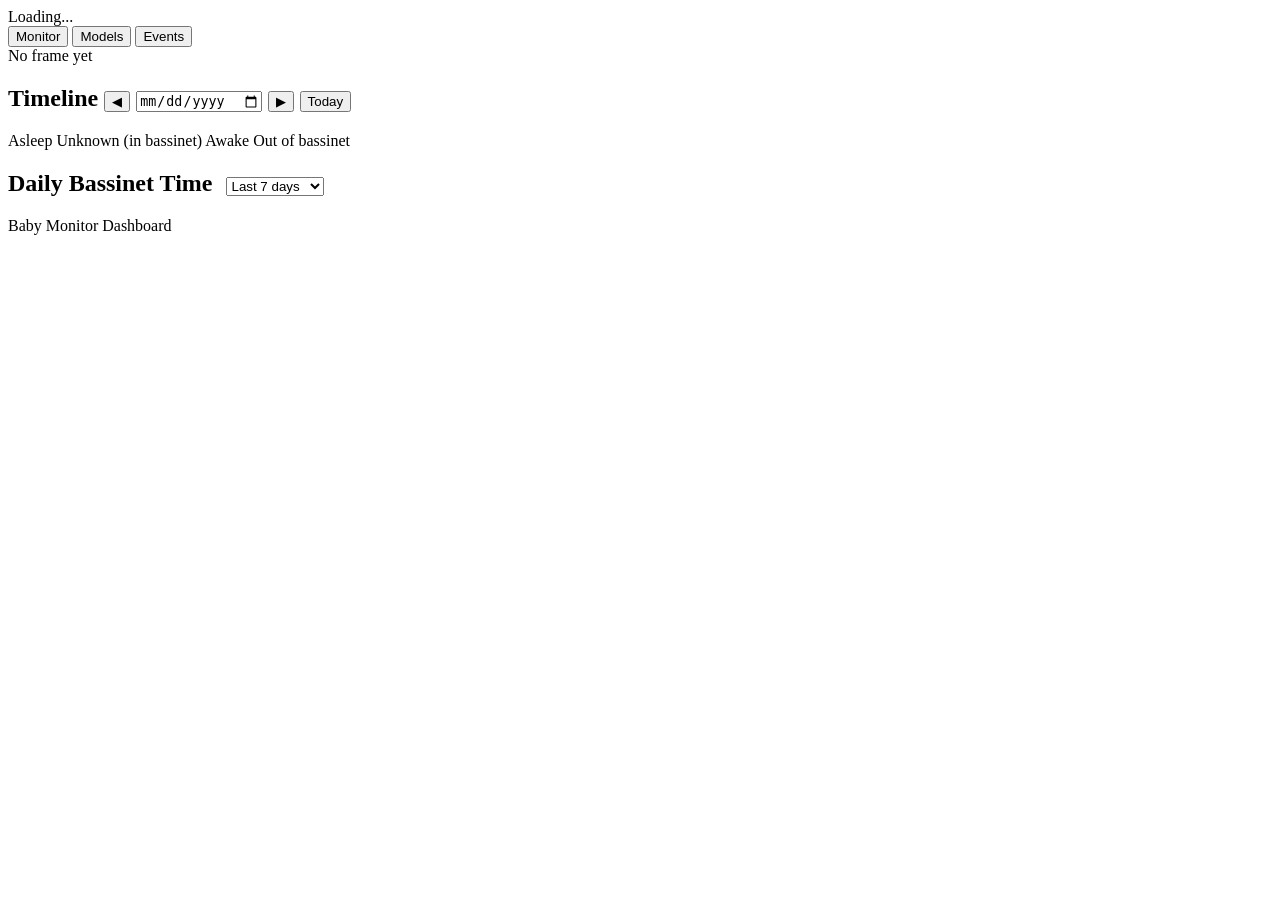
==== skills/baby-monitor/dashboard/static/index.html @ 126637f2 "feat(dashboard): recap video, pipeline history, classifier panel refresh Three dashboard-visible cha" ====
<!DOCTYPE html>
<html lang="en">
<head>
  <meta charset="UTF-8">
  <meta name="viewport" content="width=device-width, initial-scale=1.0">
  <title>Baby Monitor Dashboard</title>
  <link rel="stylesheet" href="/static/style.css?v=30">
</head>
<body>
  <!-- Top Bar: Compact Status -->
  <header id="status-bar">
    <div class="status-left">
      <div id="status-icon" class="status-icon"></div>
      <div class="status-text">
        <div id="status-display" class="status-main">Loading...</div>
        <div id="status-duration" class="status-sub"></div>
      </div>
    </div>
    <div class="status-center">
      <div id="status-alerts" class="status-alerts"></div>
    </div>
    <div class="status-right">
      <div class="status-meta">
        <div id="status-time" class="meta-line"></div>
        <div id="status-health" class="meta-line"></div>
      </div>
    </div>
  </header>

  <!-- Full-size frame modal -->
  <div id="frame-modal" class="modal" style="display:none">
    <div class="modal-backdrop"></div>
    <img id="frame-full" class="modal-img" alt="Full frame">
  </div>

  <!-- Main Content -->
  <main>
    <!-- Tab bar -->
    <nav class="tab-bar" role="tablist" aria-label="Dashboard sections">
      <button type="button" class="tab-btn active" role="tab" aria-selected="true" data-tab="monitor" id="tab-monitor">Monitor</button>
      <button type="button" class="tab-btn" role="tab" aria-selected="false" data-tab="models" id="tab-models">Models</button>
      <button type="button" class="tab-btn" role="tab" aria-selected="false" data-tab="events" id="tab-events">Events</button>
    </nav>

    <!-- =============== Monitor tab =============== -->
    <div class="tab-panel active" role="tabpanel" data-tab="monitor" aria-labelledby="tab-monitor">
    <!-- Live Frame (hero) -->
    <section class="card live-frame-card">
      <div class="live-frame-container">
        <img id="frame-thumb" class="live-frame-img" alt="Latest frame" style="display:none">
        <div id="live-frame-placeholder" class="live-frame-placeholder">No frame yet</div>
      </div>
      <div class="live-frame-bar">
        <span id="live-frame-countdown" class="live-frame-countdown"></span>
      </div>
    </section>
    <!-- Timeline -->
    <section class="card">
      <h2>Timeline
        <button id="tl-prev" class="tl-nav-btn">◀</button>
        <input type="date" id="tl-date" class="tl-date-picker">
        <button id="tl-next" class="tl-nav-btn">▶</button>
        <button id="tl-today" class="tl-nav-btn tl-today-btn">Today</button>
      </h2>
      <div class="timeline-legend">
        <span class="legend-item"><span class="legend-dot asleep"></span> Asleep</span>
        <span class="legend-item"><span class="legend-dot unknown-present"></span> Unknown (in bassinet)</span>
        <span class="legend-item"><span class="legend-dot awake"></span> Awake</span>
        <span class="legend-item"><span class="legend-dot absent"></span> Out of bassinet</span>
      </div>
      <div id="timeline-container" class="timeline-container">
        <div id="timeline-labels" class="timeline-labels"></div>
        <div id="timeline-bar" class="timeline-bar"></div>

      </div>
    </section>

    <!-- Daily Bassinet Chart -->
    <section class="card" id="bassinet-chart-card">
      <h2>Daily Bassinet Time
        <select id="bassinet-days" class="detail-select" style="margin-left:8px">
          <option value="7" selected>Last 7 days</option>
          <option value="14">Last 14 days</option>
          <option value="30">Last 30 days</option>
        </select>
      </h2>
      <div id="bassinet-chart" class="bassinet-chart"></div>
    </section>

    <!-- Block Detail Panel -->
    <section id="block-detail" class="card" style="display:none">
      <h2>Block Detail
        <span class="block-nav">
          <button id="block-prev" class="viewer-btn">◀ Prev Block</button>
          <span id="block-counter" class="viewer-counter"></span>
          <button id="block-next" class="viewer-btn">Next Block ▶</button>
        </span>
        <button id="block-detail-close" class="tl-nav-btn" style="float:right">✕ Close</button>
      </h2>
      <div id="block-detail-summary" class="block-summary"></div>
      <div class="block-label-row">
        <span class="block-label-text">Label all frames in block:</span>
        <select id="block-label-select" class="detail-select">
          <option value="">— select —</option>
          <option value="eyes_open">Eyes Open</option>
          <option value="eyes_closed">Eyes Closed</option>
          <option value="face_not_visible">Face Not Visible</option>
          <option value="not_in_bassinet">Not In Bassinet</option>
        </select>
        <button id="block-label-apply" class="viewer-btn">Apply to all</button>
        <span id="block-label-status" class="viewer-saved"></span>
        <label class="block-reviewed-label" title="Mark all frames in this block as reviewed (confirmed ground truth for F1 calculation)">
          <input type="checkbox" id="block-reviewed"> Reviewed
        </label>
        <span id="block-reviewed-status" class="viewer-saved"></span>
      </div>
      <div id="block-detail-viewer" class="block-viewer">
        <div class="viewer-frame" id="viewer-frame-container" style="position:relative">
          <img id="viewer-img" class="viewer-img" alt="Frame">
          <div id="viewer-face-overlay" class="face-overlay" style="display:none"></div>
          <div id="viewer-draw-rect" class="face-overlay drawing" style="display:none"></div>
        </div>
        <div class="viewer-controls">
          <div class="viewer-nav">
            <button id="viewer-prev" class="viewer-btn">◀ Prev</button>
            <span id="viewer-counter" class="viewer-counter">1 / 10</span>
            <button id="viewer-next" class="viewer-btn">Next ▶</button>
          </div>
          <div class="viewer-meta">
            <span id="viewer-time" class="viewer-time"></span>
            <span id="viewer-model-label" class="viewer-model-label"></span>
            <span id="viewer-birdeye-presence" class="viewer-birdeye-label" style="display:none"></span>
            <span id="viewer-birdeye-face" class="viewer-birdeye-label" style="display:none"></span>
            <span id="viewer-birdeye-eye" class="viewer-birdeye-label" style="display:none"></span>
            <!-- Shadow-experiment labels are injected dynamically by
                 renderViewer() as direct children of .viewer-meta (class
                 `viewer-experiment-label`), one per registered experiment
                 with a result on this frame. They are inserted right
                 here — the marker keeps the DOM order stable. -->
            <span id="viewer-experiments-marker" style="display:none"></span>
            <select id="viewer-state" class="detail-select viewer-state-select">
              <option value="eyes_open">Eyes Open</option>
              <option value="eyes_closed">Eyes Closed</option>
              <option value="face_not_visible">Face Not Visible</option>
              <option value="not_in_bassinet">Not In Bassinet</option>
            </select>
            <button id="viewer-confirm" class="viewer-btn" style="padding:6px 10px;font-size:0.8rem">Confirm</button>
            <button id="viewer-clear-face" class="viewer-btn" style="padding:6px 10px;font-size:0.8rem" title="Clear corrected face box">Clear Face</button>
            <button id="viewer-run-inference" class="viewer-btn" style="padding:6px 10px;font-size:0.8rem" title="Re-run BIRDEYE inference on this frame">Run Inference</button>
            <span id="viewer-saved" class="viewer-saved"></span>
            <span id="viewer-retrain-status" class="viewer-retrain-status"></span>
          </div>
        </div>
      </div>
    </section>


    </div><!-- /monitor-panel -->

    <!-- =============== Models tab =============== -->
    <div class="tab-panel" role="tabpanel" data-tab="models" aria-labelledby="tab-models" hidden>
    <!-- Pending Corrections -->
    <details class="card" id="corrections-card">
      <summary><h2 style="display:inline">Pending Corrections
        <span class="subtitle" id="corrections-summary"></span>
      </h2></summary>
      <div id="corrections-breakdown" class="corrections-breakdown"></div>
      <div class="table-wrap">
        <table id="corrections-table">
          <thead>
            <tr>
              <th>Corrected</th>
              <th>Frame Time</th>
              <th>Original</th>
              <th>Corrected To</th>
              <th>BIRDEYE</th>
              <th>Source</th>
              <th style="width:60px">Frame</th>
            </tr>
          </thead>
          <tbody id="corrections-body"></tbody>
        </table>
      </div>
      <div id="corrections-empty" class="safety-empty" style="display:none">No pending corrections — all corrections have been used in training.</div>
    </details>

    <!-- BIRDEYE Classifiers: production metrics + training validation -->
    <section class="card" id="classifiers-card">
      <h2>BIRDEYE Classifiers
        <select id="safety-range" class="detail-select" style="margin-left:8px">
          <option value="6">Last 6 hr</option>
          <option value="12">Last 12 hr</option>
          <option value="24">Last 24 hr</option>
          <option value="168" selected>Last 7 days</option>
        </select>
        <span class="subtitle" id="safety-period"></span>
        <span style="float:right">
          <label class="skip-face-label" title="Skip face detector training (~60 min savings)"><input type="checkbox" id="skip-face-detect" checked> skip face</label>
          <button id="footer-retrain" class="footer-retrain-btn">Retrain Model</button>
          <button id="footer-abort" class="footer-abort-btn" style="display:none">Abort</button>
        </span>
      </h2>
      <div class="classifiers-meta" id="classifiers-meta"></div>
      <div class="classifiers-grid">
        <div class="train-col">
          <h3>Data & Training</h3>
          <div id="train-data" class="train-details"></div>
        </div>
        <div class="train-col">
          <h3>Presence</h3>
          <div id="classifier-presence"></div>
        </div>
        <div class="train-col">
          <h3>Face Detection</h3>
          <div id="classifier-face" class="train-details"></div>
        </div>
        <div class="train-col">
          <h3>Eye State</h3>
          <div id="classifier-eye"></div>
        </div>
      </div>
    </section>

    <!-- Shadow Experiments: per-experiment shadow-pipeline metrics -->
    <section class="card" id="experiments-card" style="display:none">
      <h2>Shadow Experiments
        <span class="subtitle">current model = prod BIRDEYE</span>
      </h2>
      <div id="experiments-container"></div>
    </section>

    <!-- Pipeline -->
    <section class="card">
      <h2>Pipeline
        <select id="perf-range" class="detail-select" style="margin-left:8px">
          <option value="0.167">Last 10 min</option>
          <option value="0.5">Last 30 min</option>
          <option value="1">Last 1 hr</option>
          <option value="12">Last 12 hr</option>
          <option value="24" selected>Last 24 hr</option>
          <option value="168">Last 1 week</option>
        </select>
        <span class="subtitle" id="perf-period"></span>
      </h2>
      <div class="perf-grid" id="perf-grid">
        <div class="perf-item">
          <div class="perf-value" id="perf-cloud-cost">--</div>
          <div class="perf-label">Prod Cost</div>
          <div class="perf-desc">Cloud API spend (current prod)</div>
        </div>
        <div class="perf-item">
          <div class="perf-value" id="perf-latency">--</div>
          <div class="perf-label">Prod Latency</div>
          <div class="perf-desc">BIRDEYE avg inference time (now prod)</div>
        </div>
        <div class="perf-item">
          <div class="perf-value" id="perf-gaps">--</div>
          <div class="perf-label">Gaps (&gt;10m)</div>
          <div class="perf-desc">Periods with no captured frames</div>
        </div>
      </div>
      <div class="perf-breakdown" id="perf-breakdown"></div>
    </section>

    <!-- Pipeline History: per-day detection-method breakdown + cost -->
    <section class="card" id="pipeline-history-card">
      <h2>Pipeline History
        <select id="pipeline-history-days" class="detail-select" style="margin-left:8px">
          <option value="7">Last 7 days</option>
          <option value="14" selected>Last 14 days</option>
          <option value="30">Last 30 days</option>
        </select>
        <span class="subtitle" id="pipeline-history-note"></span>
      </h2>
      <p class="section-desc">
        Per-day breakdown of how each captured frame was decided. Every
        capture flows through <b>pixel-diff</b> first (cheap check for an
        empty bassinet, no model needed); non-empty frames go to
        <b>BIRDEYE</b>, the on-device MobileNetV3 cascade
        (presence &rarr; face &rarr; eye-state); only when BIRDEYE bails
        (<code>no_face_detected</code> / <code>low_confidence</code> /
        hard error) does the frame fall back to the <b>Cloud API</b>
        (GPT-4o vision). Cost is cloud calls &times; $0.01. The model
        version column shows which BIRDEYE checkpoint(s) produced the
        BIRDEYE-decided frames that day; percentages are of BIRDEYE's
        slice (so they sum to ~100%), making it easy to read "version X
        did most of BIRDEYE's work today". On pre-flip days these labels
        can be anachronistic because <code>backfill_birdeye_primary.py</code>
        may have re-tagged historical rows.
      </p>
      <div class="table-wrap">
        <table id="pipeline-history-table" class="pipeline-history-table">
          <thead>
            <tr>
              <th>ET date</th>
              <th class="num">Captures</th>
              <th class="num">Pixel-diff</th>
              <th class="num">BIRDEYE</th>
              <th class="num">Cloud API</th>
              <th class="num">Cost</th>
              <th>BIRDEYE model version(s)</th>
            </tr>
          </thead>
          <tbody id="pipeline-history-body"></tbody>
        </table>
      </div>
    </section>

    </div><!-- /models-panel -->

    <!-- =============== Events tab =============== -->
    <div class="tab-panel" role="tabpanel" data-tab="events" aria-labelledby="tab-events" hidden>
    <!-- Daily Recap (video) — merged into Events 2026-04-18 -->
    <section class="card">
      <h2>Daily Recap
        <button id="recap-prev" class="tl-nav-btn">◀</button>
        <input type="date" id="recap-date" class="tl-date-picker">
        <button id="recap-next" class="tl-nav-btn">▶</button>
        <select id="recap-fps" class="detail-select" style="margin-left:8px">
          <option value="15">15 fps</option>
          <option value="30" selected>30 fps</option>
          <option value="60">60 fps</option>
        </select>
        <button id="recap-generate" class="viewer-btn" style="margin-left:8px">Generate</button>
        <span id="recap-status" class="viewer-saved"></span>
      </h2>
      <div id="recap-info" class="recap-info"></div>
      <div class="recap-video-wrap">
        <video id="recap-video" class="recap-video" controls preload="metadata" style="display:none"></video>
        <div id="recap-placeholder" class="recap-placeholder">Pick a date and click Generate. Stitching ~1440 frames takes 10–30 s.</div>
      </div>
    </section>
    <!-- Recent Events Table -->
    <section class="card">
      <h2>Recent Events
        <select id="events-range" class="detail-select" style="margin-left:8px">
          <option value="24">Last 24 hr</option>
          <option value="72" selected>Last 3 days</option>
          <option value="168">Last 7 days</option>
          <option value="336">Last 14 days</option>
          <option value="720">Last 30 days</option>
          <option value="0">All time</option>
        </select>
        <select id="events-count" class="detail-select" style="margin-left:8px">
          <option value="20">Last 20</option>
          <option value="50" selected>Last 50</option>
          <option value="100">Last 100</option>
          <option value="500">Last 500</option>
        </select>
        <select id="events-type" class="detail-select" style="margin-left:8px">
          <option value="all" selected>All events</option>
          <option value="placed">Placed in bassinet</option>
          <option value="removed">Removed from bassinet</option>
          <option value="fell_asleep">Fell asleep</option>
          <option value="woke">Woke up</option>
          <option value="other">Other transitions</option>
        </select>
      </h2>
      <div class="table-wrap">
        <table id="events-table">
          <thead>
            <tr>
              <th>Time</th>
              <th>Event</th>
              <th>Duration</th>
            </tr>
          </thead>
          <tbody id="events-body"></tbody>
        </table>
      </div>
    </section>
    </div><!-- /events-panel -->

  </main>

  <footer>
    <div class="footer-left">
      <span>Baby Monitor Dashboard</span>
      <span id="footer-refresh" class="footer-dim"></span>
    </div>
    <div class="footer-right">
      <span id="footer-model" class="footer-dim"></span>
    </div>
  </footer>

  <script src="/static/app.js?v=30"></script>
</body>
</html>
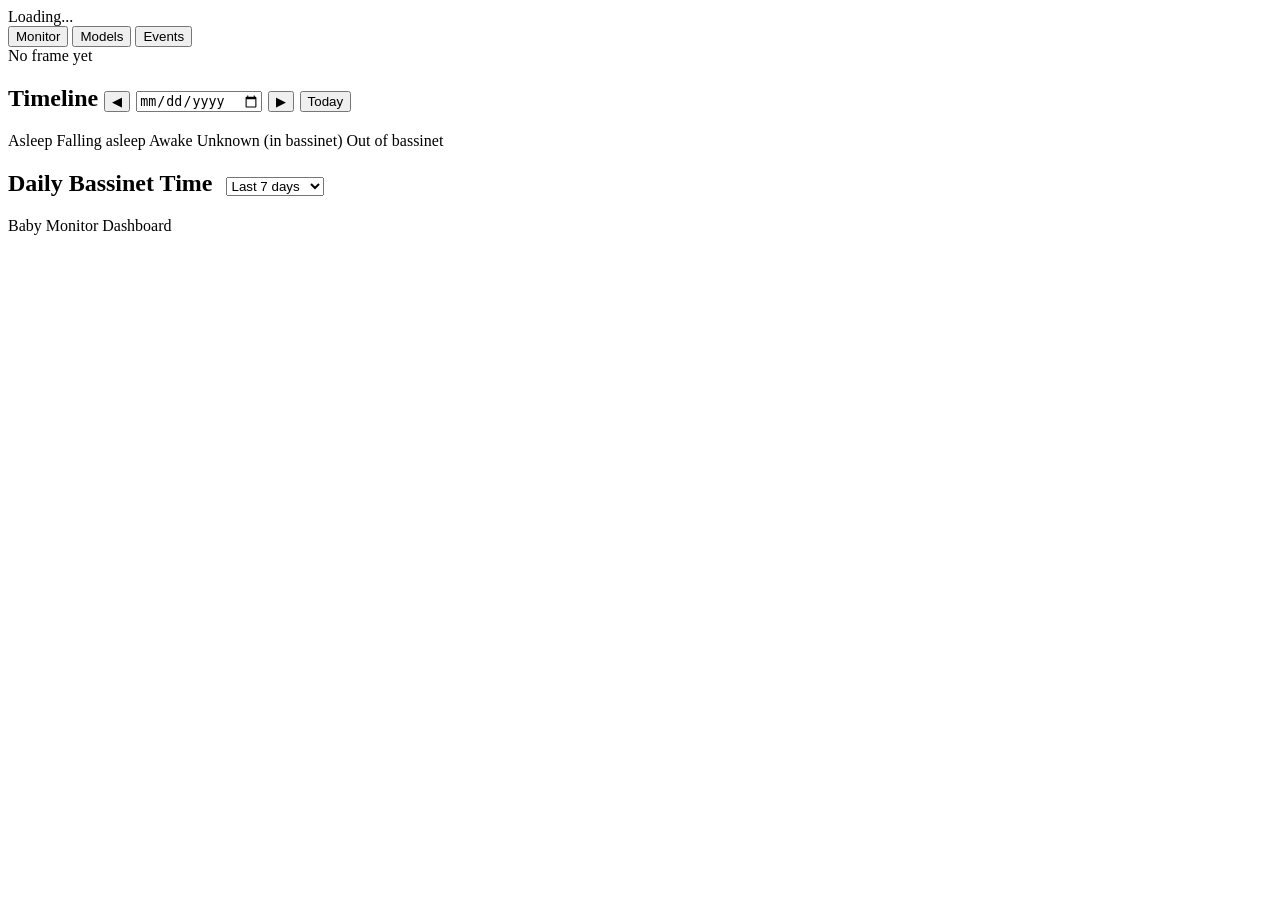
==== commit 3024593b: "feat(baby-monitor): FallingAsleep state + putdown-pattern absorption + palette refresh - New `Fallin" ====
--- a/skills/baby-monitor/dashboard/static/index.html
+++ b/skills/baby-monitor/dashboard/static/index.html
@@ -64,8 +64,9 @@
       </h2>
       <div class="timeline-legend">
         <span class="legend-item"><span class="legend-dot asleep"></span> Asleep</span>
+        <span class="legend-item"><span class="legend-dot falling-asleep"></span> Falling asleep</span>
+        <span class="legend-item"><span class="legend-dot awake"></span> Awake</span>
         <span class="legend-item"><span class="legend-dot unknown-present"></span> Unknown (in bassinet)</span>
-        <span class="legend-item"><span class="legend-dot awake"></span> Awake</span>
         <span class="legend-item"><span class="legend-dot absent"></span> Out of bassinet</span>
       </div>
       <div id="timeline-container" class="timeline-container">
@@ -159,6 +160,16 @@
 
     <!-- =============== Models tab =============== -->
     <div class="tab-panel" role="tabpanel" data-tab="models" aria-labelledby="tab-models" hidden>
+
+    <!-- System Load -->
+    <section class="card" id="system-usage-card">
+      <h2>System Load
+        <span class="subtitle" id="system-usage-asof"></span>
+        <span style="float:right;font-size:0.75rem;color:var(--text-muted)" id="system-usage-refresh"></span>
+      </h2>
+      <div id="system-usage-body"></div>
+    </section>
+
     <!-- Pending Corrections -->
     <details class="card" id="corrections-card">
       <summary><h2 style="display:inline">Pending Corrections
@@ -219,6 +230,26 @@
           <div id="classifier-eye"></div>
         </div>
       </div>
+    </section>
+
+    <!-- Daily Eye-State Metrics: per-day P/R/F1 trend per class -->
+    <section class="card" id="eye-metrics-card">
+      <h2>Eye-State Daily Metrics
+        <select id="eye-metrics-days" class="detail-select" style="margin-left:8px">
+          <option value="7">Last 7 days</option>
+          <option value="14" selected>Last 14 days</option>
+          <option value="30">Last 30 days</option>
+        </select>
+        <span class="subtitle" id="eye-metrics-note"></span>
+      </h2>
+      <p class="section-desc">
+        Per-ET-day BIRDEYE eye-state precision, recall, and F1 against
+        ground truth (dashboard corrections + reviewed-as-correct frames).
+        Only frames with a binary user label and a binary BIRDEYE
+        prediction count. Days with zero labelled support for a class
+        render as a gap rather than 0.
+      </p>
+      <div class="eye-metrics-grid" id="eye-metrics-grid"></div>
     </section>
 
     <!-- Shadow Experiments: per-experiment shadow-pipeline metrics -->
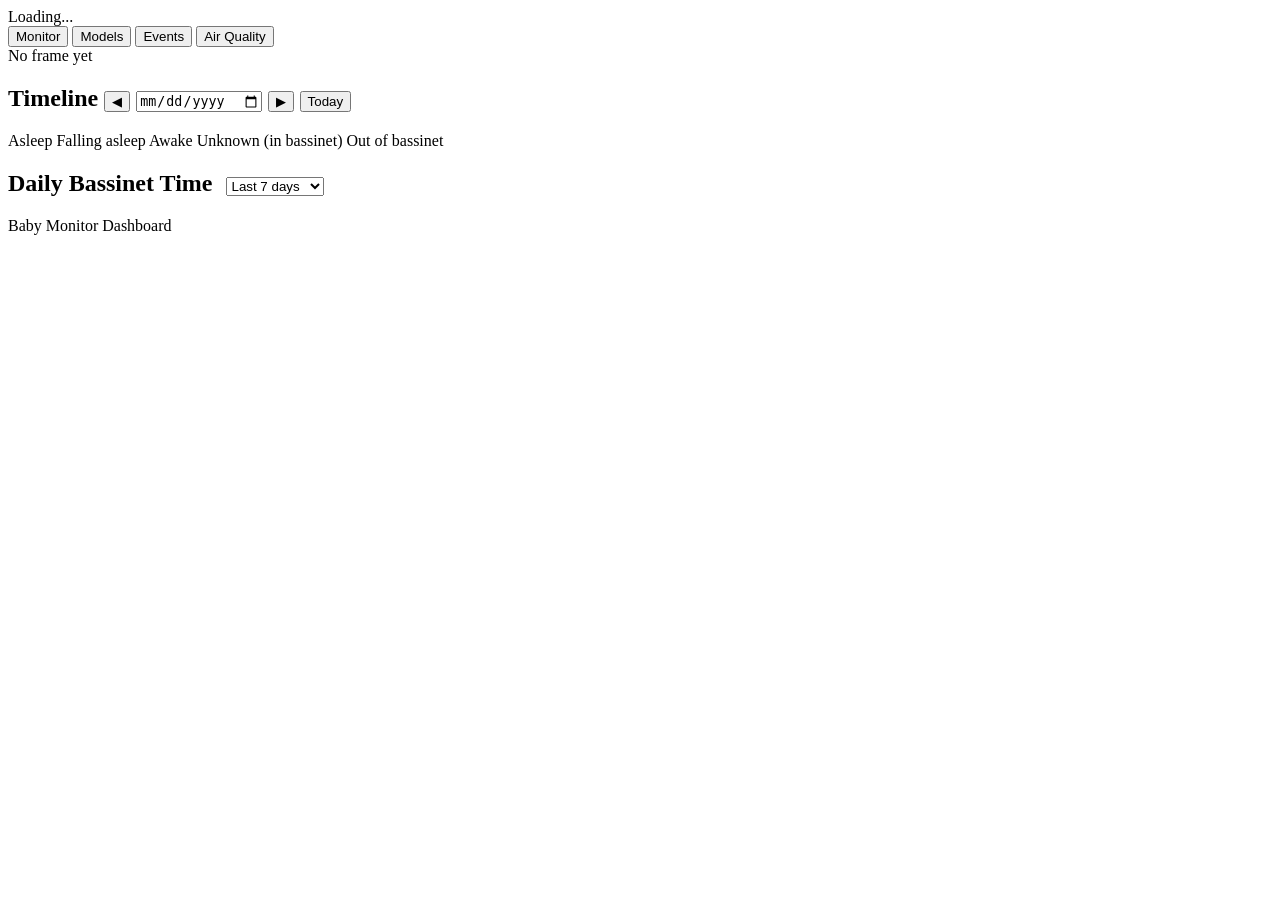
==== commit 5a51ac1b: "feat(dashboard): rich Air Quality tab + merge airgradient-logger as sibling skill Summary of the cha" ====
--- a/skills/baby-monitor/dashboard/static/index.html
+++ b/skills/baby-monitor/dashboard/static/index.html
@@ -4,7 +4,7 @@
   <meta charset="UTF-8">
   <meta name="viewport" content="width=device-width, initial-scale=1.0">
   <title>Baby Monitor Dashboard</title>
-  <link rel="stylesheet" href="/static/style.css?v=30">
+  <link rel="stylesheet" href="/static/style.css?v=35">
 </head>
 <body>
   <!-- Top Bar: Compact Status -->
@@ -40,6 +40,7 @@
       <button type="button" class="tab-btn active" role="tab" aria-selected="true" data-tab="monitor" id="tab-monitor">Monitor</button>
       <button type="button" class="tab-btn" role="tab" aria-selected="false" data-tab="models" id="tab-models">Models</button>
       <button type="button" class="tab-btn" role="tab" aria-selected="false" data-tab="events" id="tab-events">Events</button>
+      <button type="button" class="tab-btn" role="tab" aria-selected="false" data-tab="air-quality" id="tab-air-quality">Air Quality</button>
     </nav>
 
     <!-- =============== Monitor tab =============== -->
@@ -402,6 +403,74 @@
     </section>
     </div><!-- /events-panel -->
 
+    <!-- =============== Air Quality tab =============== -->
+    <div class="tab-panel" role="tabpanel" data-tab="air-quality" aria-labelledby="tab-air-quality" hidden>
+
+    <!-- Title + range selector + as-of -->
+    <section class="card aq-hero-card">
+      <h2>Nursery Air Quality
+        <select id="air-quality-range" class="detail-select" style="margin-left:8px">
+          <option value="1">Last 1 hr</option>
+          <option value="6">Last 6 hr</option>
+          <option value="24" selected>Last 24 hr</option>
+          <option value="72">Last 3 days</option>
+          <option value="168">Last 7 days</option>
+          <option value="720">Last 30 days</option>
+        </select>
+        <span class="subtitle" id="air-quality-asof"></span>
+      </h2>
+      <div id="air-quality-note" class="muted" style="display:none;padding:12px"></div>
+      <div id="aq-hero-grid" class="aq-hero-grid"></div>
+    </section>
+
+    <!-- Composite comfort score -->
+    <section class="card aq-section-hidden" id="aq-score-card">
+      <h2>Baby Comfort Score</h2>
+      <div id="aq-score-body" class="aq-score-body"></div>
+    </section>
+
+    <!-- Active alerts (only when present) -->
+    <section class="card aq-section-hidden" id="aq-alerts-card">
+      <h2>Active Alerts</h2>
+      <div id="aq-alerts-body"></div>
+    </section>
+
+    <!-- Insights — pattern-based smart-assistant summaries -->
+    <section class="card aq-section-hidden" id="aq-insights-card">
+      <h2>Insights</h2>
+      <div id="aq-insights-body"></div>
+    </section>
+
+    <!-- Recommendations — right-now actions -->
+    <section class="card aq-section-hidden" id="aq-recs-card">
+      <h2>What to do now</h2>
+      <div id="aq-recs-body"></div>
+    </section>
+
+    <!-- Time-series charts -->
+    <section class="card" id="aq-charts-card">
+      <h2>Trends
+        <span class="subtitle">window: <span id="aq-trend-range"></span></span>
+      </h2>
+      <div class="timeline-legend aq-legend">
+        <span class="legend-label">Bassinet state changes:</span>
+        <span class="legend-item"><span class="legend-dot asleep"></span> Asleep</span>
+        <span class="legend-item"><span class="legend-dot falling-asleep"></span> Falling asleep</span>
+        <span class="legend-item"><span class="legend-dot awake"></span> Awake</span>
+        <span class="legend-item"><span class="legend-dot unknown-present"></span> Unknown (in bassinet)</span>
+        <span class="legend-item"><span class="legend-dot absent"></span> Out of bassinet</span>
+      </div>
+      <div id="air-quality-grid" class="aq-grid"></div>
+    </section>
+
+    <!-- Sensor / data health -->
+    <section class="card" id="aq-health-card">
+      <h2>Sensor Health</h2>
+      <div id="aq-health-body" class="aq-health-body"></div>
+    </section>
+
+    </div><!-- /air-quality-panel -->
+
   </main>
 
   <footer>
@@ -414,6 +483,6 @@
     </div>
   </footer>
 
-  <script src="/static/app.js?v=30"></script>
+  <script src="/static/app.js?v=35"></script>
 </body>
 </html>
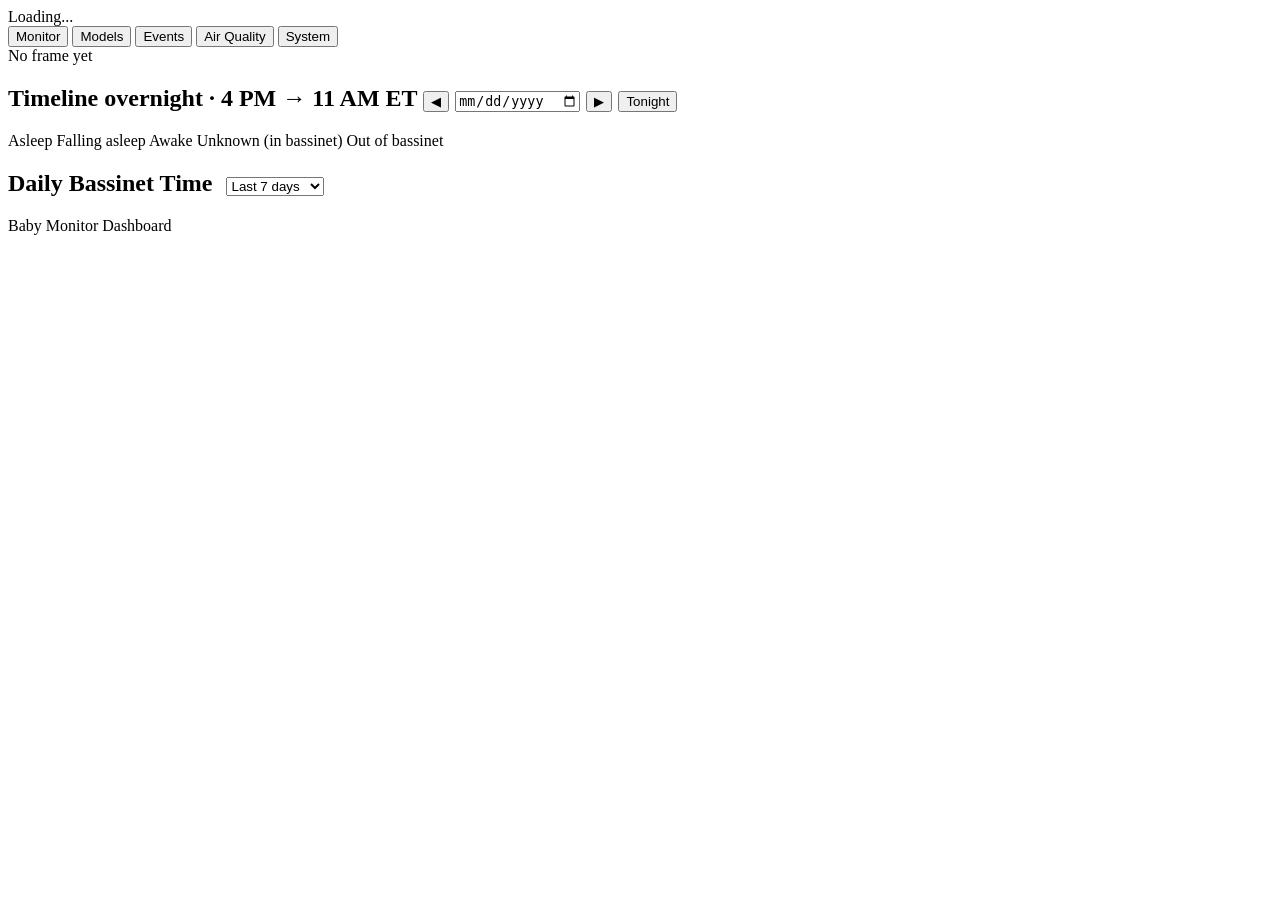
==== commit 754cacd3: "feat(baby-monitor): cloud-fallback crash safety + degradation polish Stabilizes the cloud-API fallba" ====
--- a/skills/baby-monitor/dashboard/static/index.html
+++ b/skills/baby-monitor/dashboard/static/index.html
@@ -41,6 +41,7 @@
       <button type="button" class="tab-btn" role="tab" aria-selected="false" data-tab="models" id="tab-models">Models</button>
       <button type="button" class="tab-btn" role="tab" aria-selected="false" data-tab="events" id="tab-events">Events</button>
       <button type="button" class="tab-btn" role="tab" aria-selected="false" data-tab="air-quality" id="tab-air-quality">Air Quality</button>
+      <button type="button" class="tab-btn" role="tab" aria-selected="false" data-tab="system" id="tab-system">System</button>
     </nav>
 
     <!-- =============== Monitor tab =============== -->
@@ -58,10 +59,11 @@
     <!-- Timeline -->
     <section class="card">
       <h2>Timeline
+        <span class="section-window-hint">overnight · 4 PM → 11 AM ET</span>
         <button id="tl-prev" class="tl-nav-btn">◀</button>
         <input type="date" id="tl-date" class="tl-date-picker">
         <button id="tl-next" class="tl-nav-btn">▶</button>
-        <button id="tl-today" class="tl-nav-btn tl-today-btn">Today</button>
+        <button id="tl-today" class="tl-nav-btn tl-today-btn">Tonight</button>
       </h2>
       <div class="timeline-legend">
         <span class="legend-item"><span class="legend-dot asleep"></span> Asleep</span>
@@ -161,15 +163,6 @@
 
     <!-- =============== Models tab =============== -->
     <div class="tab-panel" role="tabpanel" data-tab="models" aria-labelledby="tab-models" hidden>
-
-    <!-- System Load -->
-    <section class="card" id="system-usage-card">
-      <h2>System Load
-        <span class="subtitle" id="system-usage-asof"></span>
-        <span style="float:right;font-size:0.75rem;color:var(--text-muted)" id="system-usage-refresh"></span>
-      </h2>
-      <div id="system-usage-body"></div>
-    </section>
 
     <!-- Pending Corrections -->
     <details class="card" id="corrections-card">
@@ -345,6 +338,7 @@
     <!-- Daily Recap (video) — merged into Events 2026-04-18 -->
     <section class="card">
       <h2>Daily Recap
+        <span class="section-window-hint">overnight · 4 PM → 11 AM ET</span>
         <button id="recap-prev" class="tl-nav-btn">◀</button>
         <input type="date" id="recap-date" class="tl-date-picker">
         <button id="recap-next" class="tl-nav-btn">▶</button>
@@ -359,7 +353,7 @@
       <div id="recap-info" class="recap-info"></div>
       <div class="recap-video-wrap">
         <video id="recap-video" class="recap-video" controls preload="metadata" style="display:none"></video>
-        <div id="recap-placeholder" class="recap-placeholder">Pick a date and click Generate. Stitching ~1440 frames takes 10–30 s.</div>
+        <div id="recap-placeholder" class="recap-placeholder">Pick a date and click Generate. Recap covers the overnight window (4 PM → 11 AM ET) for that date and includes in-bassinet frames only — out-of-bassinet stretches are skipped so the video is one continuous chunk of sleep. Stitching takes 10–30 s.</div>
       </div>
     </section>
     <!-- Recent Events Table -->
@@ -471,6 +465,49 @@
 
     </div><!-- /air-quality-panel -->
 
+    <!-- =============== System tab =============== -->
+    <div class="tab-panel" role="tabpanel" data-tab="system" aria-labelledby="tab-system" hidden>
+
+    <!-- Pipeline Health -->
+    <section class="card" id="pipeline-health-card">
+      <h2>Pipeline Health
+        <span class="subtitle" id="pipeline-health-asof"></span>
+        <span style="float:right;font-size:0.75rem;color:var(--text-muted)">capture · launchd · gaps · watchdog</span>
+      </h2>
+      <div id="pipeline-health-body"></div>
+    </section>
+
+    <!-- Classification Rate (per-bucket stacked outcomes) -->
+    <section class="card" id="classification-rate-card">
+      <h2>Classification Rate
+        <select id="cr-range" class="detail-select" style="margin-left:8px">
+          <option value="6">Last 6 h</option>
+          <option value="24" selected>Last 24 h</option>
+          <option value="72">Last 3 d</option>
+          <option value="168">Last 7 d</option>
+        </select>
+      </h2>
+      <div class="cr-legend">
+        <span class="legend-item"><span class="legend-dot cr-birdeye"></span> BIRDEYE</span>
+        <span class="legend-item"><span class="legend-dot cr-pixel-diff"></span> Pixel-diff (empty)</span>
+        <span class="legend-item"><span class="legend-dot cr-cloud-success"></span> Cloud succeeded</span>
+        <span class="legend-item"><span class="legend-dot cr-cloud-failed"></span> Cloud failed</span>
+        <span class="legend-item"><span class="legend-dot cr-missing"></span> Missing</span>
+      </div>
+      <div id="classification-rate-body"></div>
+    </section>
+
+    <!-- System Load -->
+    <section class="card" id="system-usage-card">
+      <h2>System Load
+        <span class="subtitle" id="system-usage-asof"></span>
+        <span style="float:right;font-size:0.75rem;color:var(--text-muted)" id="system-usage-refresh"></span>
+      </h2>
+      <div id="system-usage-body"></div>
+    </section>
+
+    </div><!-- /system-panel -->
+
   </main>
 
   <footer>
@@ -483,6 +520,6 @@
     </div>
   </footer>
 
-  <script src="/static/app.js?v=35"></script>
+  <script src="/static/app.js?v=39"></script>
 </body>
 </html>
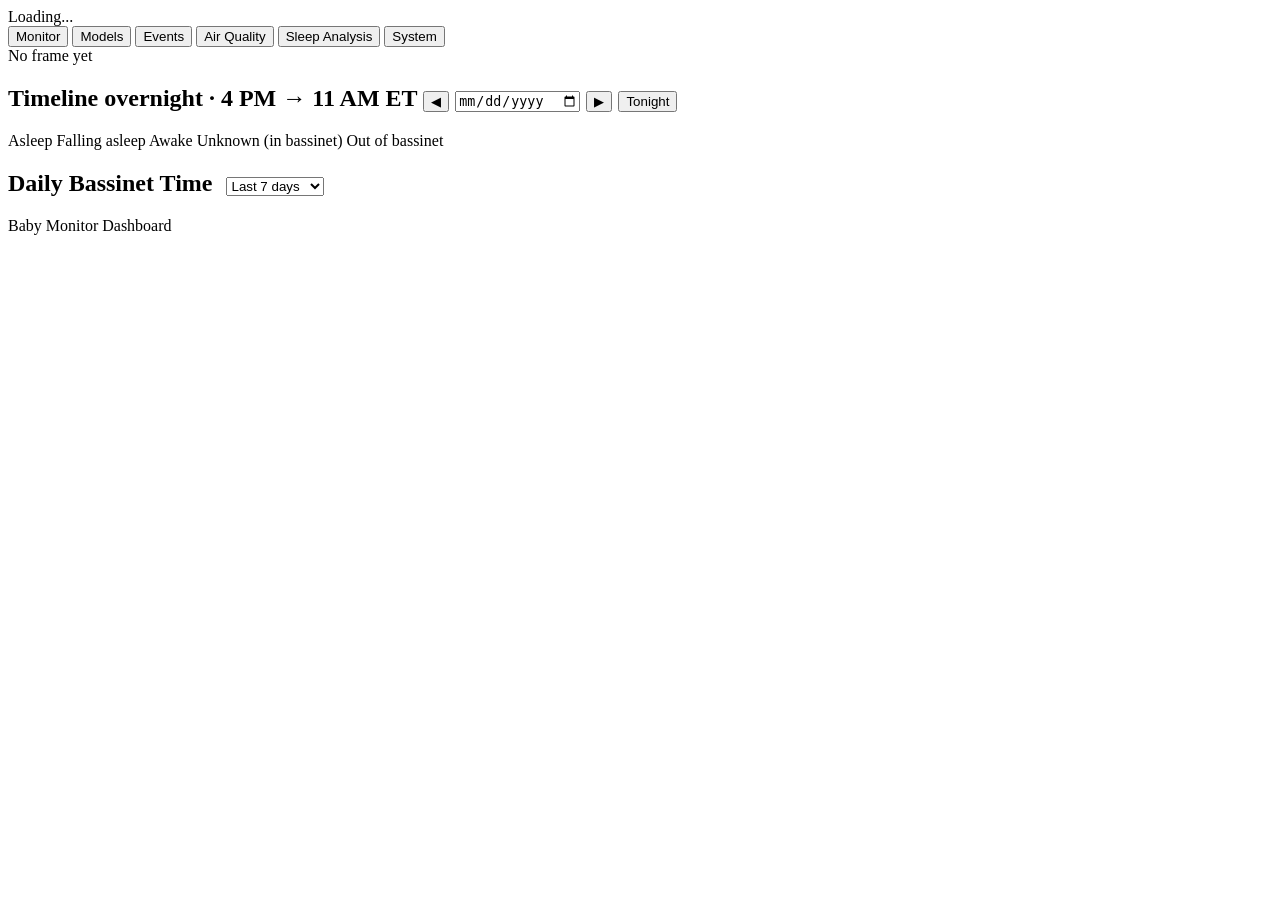
==== commit 63f8ef3d: "feat(dashboard): Sleep Analysis tab with mobile-friendly heat-grid Adds a per-night 15-min slot heat" ====
--- a/skills/baby-monitor/dashboard/static/index.html
+++ b/skills/baby-monitor/dashboard/static/index.html
@@ -41,6 +41,7 @@
       <button type="button" class="tab-btn" role="tab" aria-selected="false" data-tab="models" id="tab-models">Models</button>
       <button type="button" class="tab-btn" role="tab" aria-selected="false" data-tab="events" id="tab-events">Events</button>
       <button type="button" class="tab-btn" role="tab" aria-selected="false" data-tab="air-quality" id="tab-air-quality">Air Quality</button>
+      <button type="button" class="tab-btn" role="tab" aria-selected="false" data-tab="sleep-analysis" id="tab-sleep-analysis">Sleep Analysis</button>
       <button type="button" class="tab-btn" role="tab" aria-selected="false" data-tab="system" id="tab-system">System</button>
     </nav>
 
@@ -447,9 +448,8 @@
         <span class="subtitle">window: <span id="aq-trend-range"></span></span>
       </h2>
       <div class="timeline-legend aq-legend">
-        <span class="legend-label">Bassinet state changes:</span>
+        <span class="legend-label">Bassinet state:</span>
         <span class="legend-item"><span class="legend-dot asleep"></span> Asleep</span>
-        <span class="legend-item"><span class="legend-dot falling-asleep"></span> Falling asleep</span>
         <span class="legend-item"><span class="legend-dot awake"></span> Awake</span>
         <span class="legend-item"><span class="legend-dot unknown-present"></span> Unknown (in bassinet)</span>
         <span class="legend-item"><span class="legend-dot absent"></span> Out of bassinet</span>
@@ -464,6 +464,30 @@
     </section>
 
     </div><!-- /air-quality-panel -->
+
+    <!-- =============== Sleep Analysis tab =============== -->
+    <div class="tab-panel" role="tabpanel" data-tab="sleep-analysis" aria-labelledby="tab-sleep-analysis" hidden>
+
+    <section class="card" id="sleep-trend-card">
+      <h2>Sleep Trend
+        <select id="sleep-trend-days" class="detail-select" style="margin-left:8px">
+          <option value="7">Last 7 nights</option>
+          <option value="14" selected>Last 14 nights</option>
+          <option value="30">Last 30 nights</option>
+        </select>
+        <span class="subtitle">15-min slots · 4pm → 11am ET</span>
+      </h2>
+      <div class="timeline-legend">
+        <span class="legend-item"><span class="legend-dot st-asleep"></span> Asleep</span>
+        <span class="legend-item"><span class="legend-dot st-awake"></span> Awake</span>
+        <span class="legend-item"><span class="legend-dot st-out"></span> Out of bassinet</span>
+        <span class="legend-item"><span class="legend-dot st-unknown"></span> Unknown / no data</span>
+        <span class="legend-item"><span class="legend-dot st-mixed"></span> Mixed (no clear majority)</span>
+      </div>
+      <div id="sleep-trend-body"></div>
+    </section>
+
+    </div><!-- /sleep-analysis-panel -->
 
     <!-- =============== System tab =============== -->
     <div class="tab-panel" role="tabpanel" data-tab="system" aria-labelledby="tab-system" hidden>
@@ -520,6 +544,6 @@
     </div>
   </footer>
 
-  <script src="/static/app.js?v=39"></script>
+  <script src="/static/app.js?v=43"></script>
 </body>
 </html>
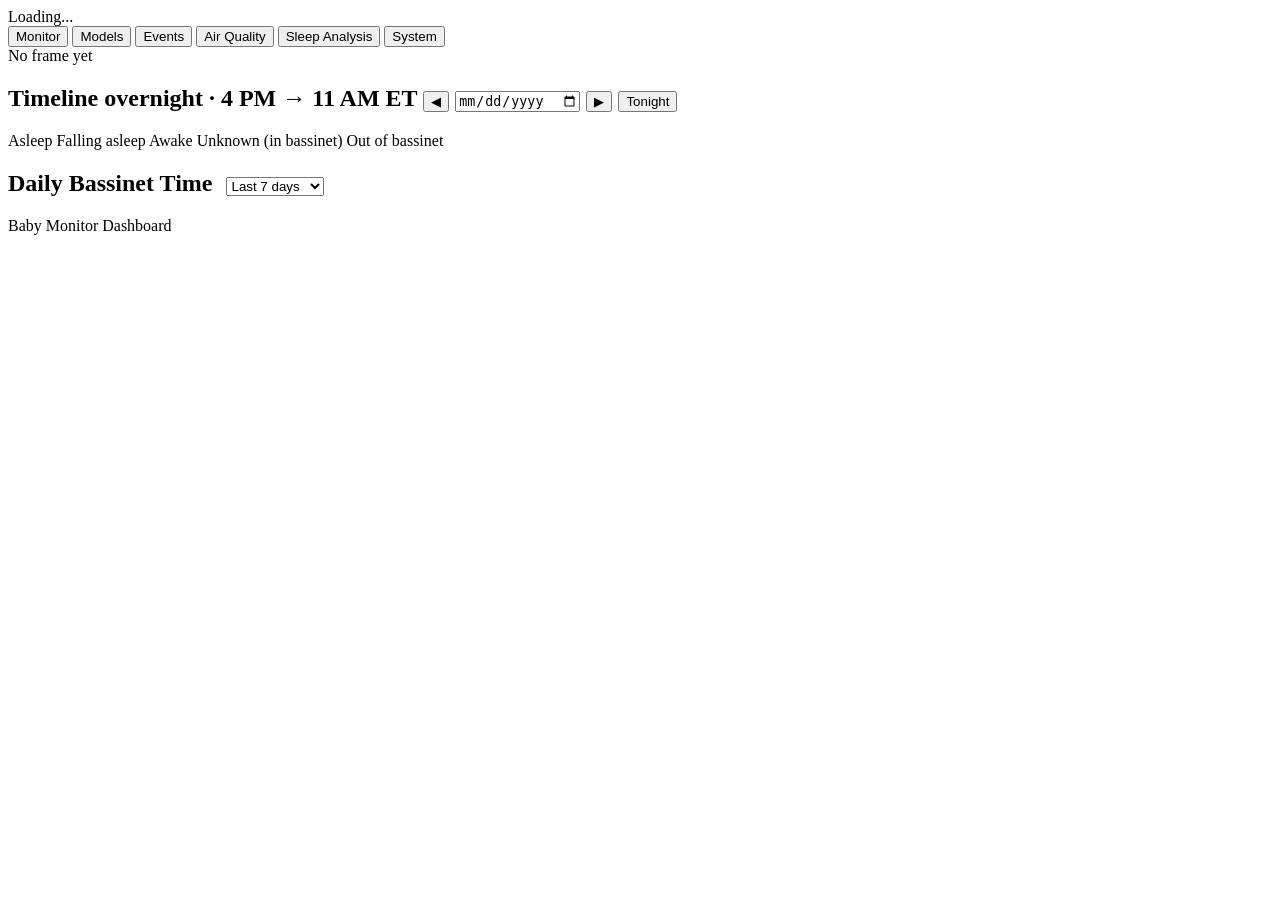
==== commit 1bcd8cd1: "feat(dashboard): PWA install + CF Access service-token auth Adds manifest.webmanifest, service worke" ====
--- a/skills/baby-monitor/dashboard/static/index.html
+++ b/skills/baby-monitor/dashboard/static/index.html
@@ -2,9 +2,19 @@
 <html lang="en">
 <head>
   <meta charset="UTF-8">
-  <meta name="viewport" content="width=device-width, initial-scale=1.0">
-  <title>Baby Monitor Dashboard</title>
+  <meta name="viewport" content="width=device-width, initial-scale=1.0, viewport-fit=cover">
+  <title>BILBO Baby Monitor</title>
   <link rel="stylesheet" href="/static/style.css?v=35">
+
+  <!-- PWA -->
+  <link rel="manifest" href="/manifest.webmanifest">
+  <meta name="theme-color" content="#16213e">
+
+  <!-- iOS-specific PWA hints (Safari ignores most manifest fields) -->
+  <meta name="apple-mobile-web-app-capable" content="yes">
+  <meta name="apple-mobile-web-app-status-bar-style" content="black-translucent">
+  <meta name="apple-mobile-web-app-title" content="BILBO">
+  <link rel="apple-touch-icon" href="/static/icons/apple-touch-icon.png">
 </head>
 <body>
   <!-- Top Bar: Compact Status -->
@@ -545,5 +555,16 @@
   </footer>
 
   <script src="/static/app.js?v=43"></script>
+  <script>
+    // Register the PWA service worker. iOS Safari only enables Web Push +
+    // background updates once the page has been added to the home screen,
+    // but the offline shell cache still works in plain Safari too.
+    if ('serviceWorker' in navigator) {
+      window.addEventListener('load', () => {
+        navigator.serviceWorker.register('/sw.js', { scope: '/' })
+          .catch((err) => console.warn('sw register failed:', err));
+      });
+    }
+  </script>
 </body>
 </html>
